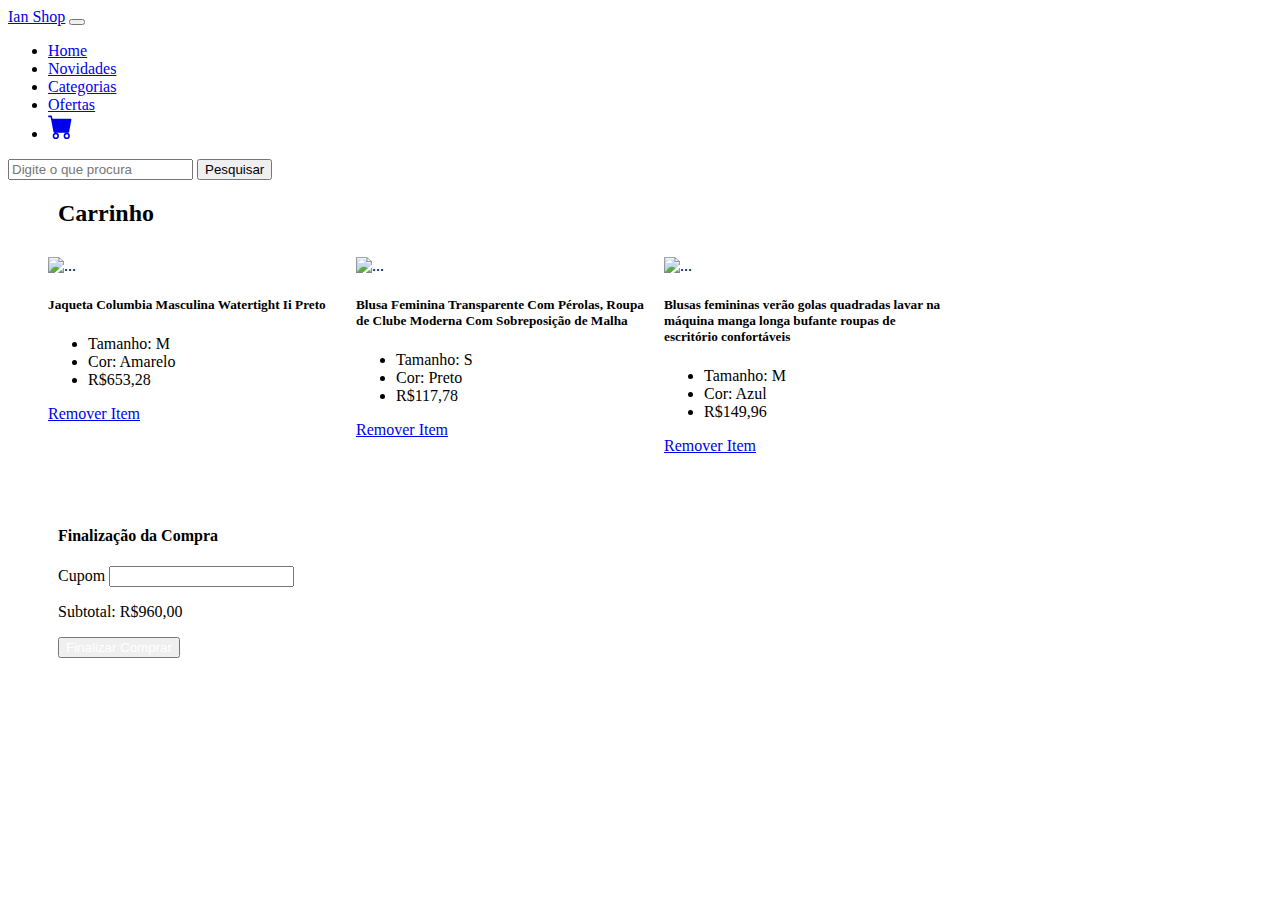
==== carrinho.html @ 01873771 "Add files via upload" ====
<!DOCTYPE html>
<html lang="en">
<head>
    <meta charset="UTF-8">
    <meta name="viewport" content="width=device-width, initial-scale=1.0">
    <link rel="stylesheet" href="./CSS/style.css">
    <link href="https://cdn.jsdelivr.net/npm/bootstrap@5.3.2/dist/css/bootstrap.min.css" rel="stylesheet" integrity="sha384-T3c6CoIi6uLrA9TneNEoa7RxnatzjcDSCmG1MXxSR1GAsXEV/Dwwykc2MPK8M2HN" crossorigin="anonymous">
    <title>Carrinho</title>
</head>
<body>
    <nav class="navbar navbar-expand-lg bg-body-tertiary">
        <i class="bi bi-cart-fill"></i>
          <div class="container-fluid">
            <a class="navbar-brand" href="./index.html">Ian Shop</a>
            <button class="navbar-toggler" type="button" data-bs-toggle="collapse" data-bs-target="#navbarSupportedContent" aria-controls="navbarSupportedContent" aria-expanded="false" aria-label="Toggle navigation">
              <span class="navbar-toggler-icon"></span>
            </button>
            <div class="collapse navbar-collapse" id="navbarSupportedContent">
              <ul class="navbar-nav me-auto mb-2 mb-lg-0">
                <li class="nav-item">
                  <a class="nav-link active" aria-current="page" href="./index.html">Home</a>
                </li>
                <li class="nav-item">
                  <a class="nav-link" href="#">Novidades</a>
                </li>
                <li class="nav-item">
                  <a class="nav-link" href="./filtro.html">Categorias</a>
                </li>
                <li class="nav-item">
                  <a class="nav-link" href="#">Ofertas</a>
                </li>
                <li class="nav-item">
                  <a class="nav-link" href="./carrinho.html"><svg xmlns="http://www.w3.org/2000/svg" width="25" height="25" fill="currentColor" class="bi bi-cart-fill" viewBox="0 0 16 16">
                    <path d="M0 1.5A.5.5 0 0 1 .5 1H2a.5.5 0 0 1 .485.379L2.89 3H14.5a.5.5 0 0 1 .491.592l-1.5 8A.5.5 0 0 1 13 12H4a.5.5 0 0 1-.491-.408L2.01 3.607 1.61 2H.5a.5.5 0 0 1-.5-.5M5 12a2 2 0 1 0 0 4 2 2 0 0 0 0-4m7 0a2 2 0 1 0 0 4 2 2 0 0 0 0-4m-7 1a1 1 0 1 1 0 2 1 1 0 0 1 0-2m7 0a1 1 0 1 1 0 2 1 1 0 0 1 0-2"/>
                  </svg></a>
                </li>
              </ul>
              <form class="d-flex" role="search">
                <input class="form-control me-2" type="search" placeholder="Digite o que procura" aria-label="Search">
                <button class="btn btn-outline-success" type="submit">Pesquisar</button>
              </form>
            </div>
          </div>
    </nav>
    <h2 style="margin-left: 50px;margin-top: 20px;">Carrinho</h2>
    <div class="carrinho">
        <div class="card" style="width: 18rem; margin-bottom: 10px;">
            <img src="https://m.media-amazon.com/images/I/61dgPvVilBL._AC_SX679_.jpg" class="card-img-top" alt="...">
            <div class="card-body">
              <h5 class="card-title">Jaqueta Columbia Masculina Watertight Ii Preto</h5>
            </div>
            <ul class="list-group list-group-flush">
              <li class="list-group-item">Tamanho: M</li>
              <li class="list-group-item">Cor: Amarelo</li>
              <li class="list-group-item">R$653,28</li>
            </ul>
            <div class="card-body">
              <a href="#" class="card-link">Remover Item</a>
            </div>
        </div>
        <div class="card" style="width: 18rem; margin-bottom: 10px;">
            <img src="https://m.media-amazon.com/images/I/61InxKFz9AL._AC_SX466_.jpg" class="card-img-top" alt="...">
            <div class="card-body">
              <h5 class="card-title">Blusa Feminina Transparente Com Pérolas, Roupa de Clube Moderna Com Sobreposição de Malha</h5></div>
            <ul class="list-group list-group-flush">
              <li class="list-group-item">Tamanho: S</li>
              <li class="list-group-item">Cor: Preto</li>
              <li class="list-group-item">R$117,78</li>
            </ul>
            <div class="card-body">
              <a href="#" class="card-link">Remover Item</a>
            </div>
        </div>
        <div class="card" style="width: 18rem; margin-bottom: 10px;">
            <img src="https://m.media-amazon.com/images/I/71Mn1TtDvfL._AC_SX679_.jpg" class="card-img-top" alt="...">
            <div class="card-body">
              <h5 class="card-title">Blusas femininas verão golas quadradas lavar na máquina manga longa bufante roupas de escritório confortáveis</h5>
            </div>
            <ul class="list-group list-group-flush">
              <li class="list-group-item">Tamanho: M</li>
              <li class="list-group-item">Cor: Azul</li>
              <li class="list-group-item">R$149,96</li>
            </ul>
            <div class="card-body">
              <a href="#" class="card-link">Remover Item</a>
            </div>
        </div>
    </div>
    <div class="divcompra">
        <div><h4>Finalização da Compra</h4></div>
        <form>
            <div class="mb-3">
              <label for="cumpom" class="form-label">Cupom</label>
              <input type="text" class="form-control" id="cumpo" aria-describedby="cumpom">
            </div>
            <div>
                <p>Subtotal: R$960,00</p>
            </div>
            <button type="submit" class="btn btn-primary"><a href="./pagamento.html" style="color:white; text-decoration: none;">Finalizar Comprar</a></button>
        </form>
    </div>


    <script src="https://cdn.jsdelivr.net/npm/bootstrap@5.3.2/dist/js/bootstrap.bundle.min.js" integrity="sha384-C6RzsynM9kWDrMNeT87bh95OGNyZPhcTNXj1NW7RuBCsyN/o0jlpcV8Qyq46cDfL" crossorigin="anonymous"></script>

    
</body>
</html>
---- CSS/style.css ----
.divNovidade{
    margin: 60px;
}

.carrinho{
    margin-bottom: 40px;
    margin-left: 40px;
    margin-right: 40px;
    margin-top: 10px;
    display: inline-flex;
    gap: 20px;
    flex-wrap: wrap;
}

.divcompra{
    display: inline-block;
    width: 50%;
    margin-left: 50px;
}

.avaliacao {
    max-width: 600px;
    margin: 20px auto;
    padding: 20px;
    border: 1px solid #ddd;
    margin-left: 40px;
}

.comentario {
    margin-bottom: 15px;
    border-bottom: 1px solid #ddd;
}

.intext{
    width: 100%;
    padding: 8px;
    margin-bottom: 10px;
    box-sizing: border-box;
}

.butaoproduto{
        background-color: #4CAF50;
        color: white;
        padding: 10px;
        border: none;
        cursor: pointer;
}

.butaoproduto:hover{
        background-color: #45a049;
}
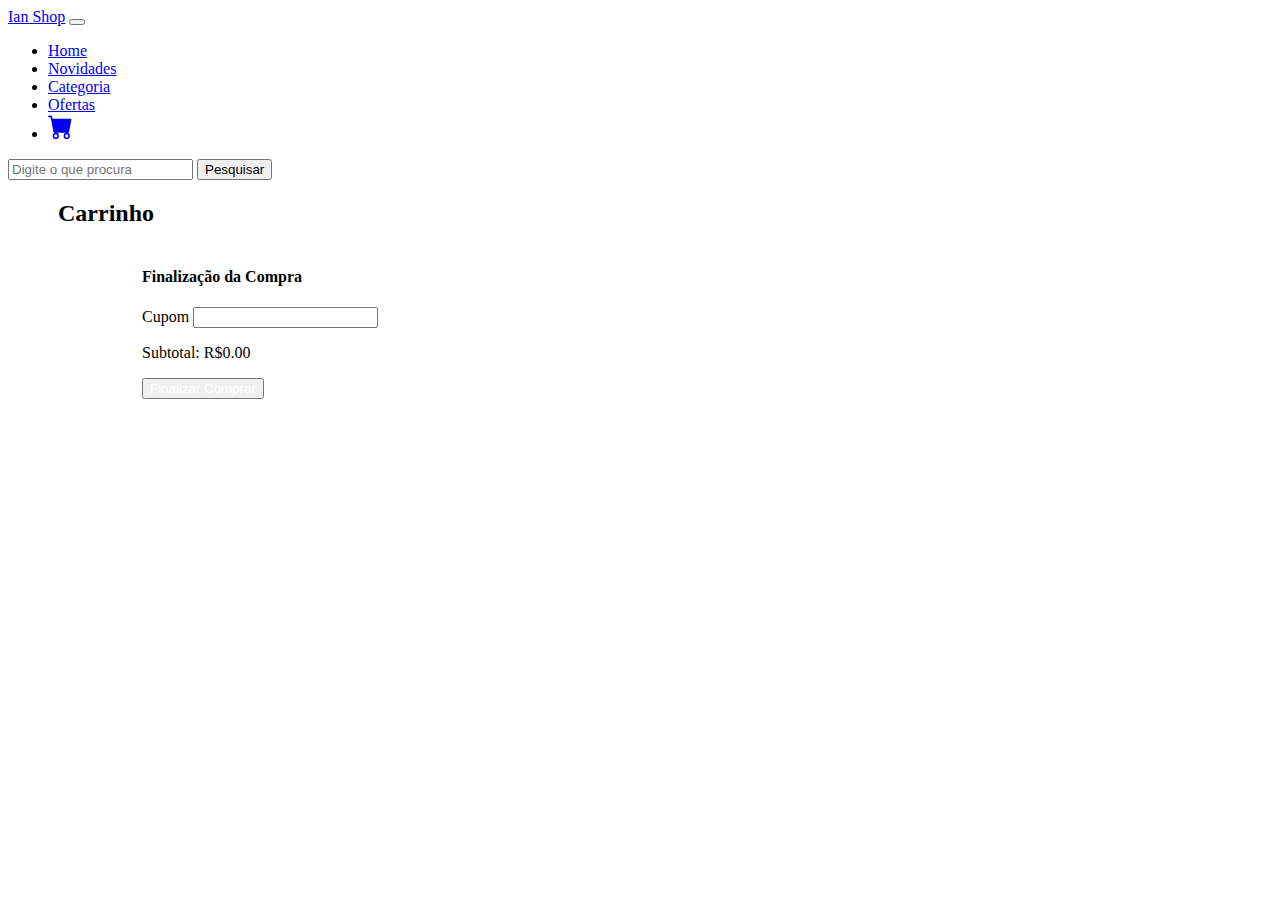
==== commit 964db030: "Add files via upload" ====
--- a/carrinho.html
+++ b/carrinho.html
@@ -4,88 +4,18 @@
     <meta charset="UTF-8">
     <meta name="viewport" content="width=device-width, initial-scale=1.0">
     <link rel="stylesheet" href="./CSS/style.css">
+    <script src="./script.js"></script>
     <link href="https://cdn.jsdelivr.net/npm/bootstrap@5.3.2/dist/css/bootstrap.min.css" rel="stylesheet" integrity="sha384-T3c6CoIi6uLrA9TneNEoa7RxnatzjcDSCmG1MXxSR1GAsXEV/Dwwykc2MPK8M2HN" crossorigin="anonymous">
     <title>Carrinho</title>
 </head>
 <body>
-    <nav class="navbar navbar-expand-lg bg-body-tertiary">
-        <i class="bi bi-cart-fill"></i>
-          <div class="container-fluid">
-            <a class="navbar-brand" href="./index.html">Ian Shop</a>
-            <button class="navbar-toggler" type="button" data-bs-toggle="collapse" data-bs-target="#navbarSupportedContent" aria-controls="navbarSupportedContent" aria-expanded="false" aria-label="Toggle navigation">
-              <span class="navbar-toggler-icon"></span>
-            </button>
-            <div class="collapse navbar-collapse" id="navbarSupportedContent">
-              <ul class="navbar-nav me-auto mb-2 mb-lg-0">
-                <li class="nav-item">
-                  <a class="nav-link active" aria-current="page" href="./index.html">Home</a>
-                </li>
-                <li class="nav-item">
-                  <a class="nav-link" href="#">Novidades</a>
-                </li>
-                <li class="nav-item">
-                  <a class="nav-link" href="./filtro.html">Categorias</a>
-                </li>
-                <li class="nav-item">
-                  <a class="nav-link" href="#">Ofertas</a>
-                </li>
-                <li class="nav-item">
-                  <a class="nav-link" href="./carrinho.html"><svg xmlns="http://www.w3.org/2000/svg" width="25" height="25" fill="currentColor" class="bi bi-cart-fill" viewBox="0 0 16 16">
-                    <path d="M0 1.5A.5.5 0 0 1 .5 1H2a.5.5 0 0 1 .485.379L2.89 3H14.5a.5.5 0 0 1 .491.592l-1.5 8A.5.5 0 0 1 13 12H4a.5.5 0 0 1-.491-.408L2.01 3.607 1.61 2H.5a.5.5 0 0 1-.5-.5M5 12a2 2 0 1 0 0 4 2 2 0 0 0 0-4m7 0a2 2 0 1 0 0 4 2 2 0 0 0 0-4m-7 1a1 1 0 1 1 0 2 1 1 0 0 1 0-2m7 0a1 1 0 1 1 0 2 1 1 0 0 1 0-2"/>
-                  </svg></a>
-                </li>
-              </ul>
-              <form class="d-flex" role="search">
-                <input class="form-control me-2" type="search" placeholder="Digite o que procura" aria-label="Search">
-                <button class="btn btn-outline-success" type="submit">Pesquisar</button>
-              </form>
-            </div>
-          </div>
-    </nav>
+
+    <nav-bar></nav-bar>
+
     <h2 style="margin-left: 50px;margin-top: 20px;">Carrinho</h2>
-    <div class="carrinho">
-        <div class="card" style="width: 18rem; margin-bottom: 10px;">
-            <img src="https://m.media-amazon.com/images/I/61dgPvVilBL._AC_SX679_.jpg" class="card-img-top" alt="...">
-            <div class="card-body">
-              <h5 class="card-title">Jaqueta Columbia Masculina Watertight Ii Preto</h5>
-            </div>
-            <ul class="list-group list-group-flush">
-              <li class="list-group-item">Tamanho: M</li>
-              <li class="list-group-item">Cor: Amarelo</li>
-              <li class="list-group-item">R$653,28</li>
-            </ul>
-            <div class="card-body">
-              <a href="#" class="card-link">Remover Item</a>
-            </div>
-        </div>
-        <div class="card" style="width: 18rem; margin-bottom: 10px;">
-            <img src="https://m.media-amazon.com/images/I/61InxKFz9AL._AC_SX466_.jpg" class="card-img-top" alt="...">
-            <div class="card-body">
-              <h5 class="card-title">Blusa Feminina Transparente Com Pérolas, Roupa de Clube Moderna Com Sobreposição de Malha</h5></div>
-            <ul class="list-group list-group-flush">
-              <li class="list-group-item">Tamanho: S</li>
-              <li class="list-group-item">Cor: Preto</li>
-              <li class="list-group-item">R$117,78</li>
-            </ul>
-            <div class="card-body">
-              <a href="#" class="card-link">Remover Item</a>
-            </div>
-        </div>
-        <div class="card" style="width: 18rem; margin-bottom: 10px;">
-            <img src="https://m.media-amazon.com/images/I/71Mn1TtDvfL._AC_SX679_.jpg" class="card-img-top" alt="...">
-            <div class="card-body">
-              <h5 class="card-title">Blusas femininas verão golas quadradas lavar na máquina manga longa bufante roupas de escritório confortáveis</h5>
-            </div>
-            <ul class="list-group list-group-flush">
-              <li class="list-group-item">Tamanho: M</li>
-              <li class="list-group-item">Cor: Azul</li>
-              <li class="list-group-item">R$149,96</li>
-            </ul>
-            <div class="card-body">
-              <a href="#" class="card-link">Remover Item</a>
-            </div>
-        </div>
-    </div>
+
+    <div id="produtos" class="carrinho"></div>
+
     <div class="divcompra">
         <div><h4>Finalização da Compra</h4></div>
         <form>
@@ -94,7 +24,7 @@
               <input type="text" class="form-control" id="cumpo" aria-describedby="cumpom">
             </div>
             <div>
-                <p>Subtotal: R$960,00</p>
+                <p id="subtotal">Subtotal: R$0.00</p>
             </div>
             <button type="submit" class="btn btn-primary"><a href="./pagamento.html" style="color:white; text-decoration: none;">Finalizar Comprar</a></button>
         </form>
